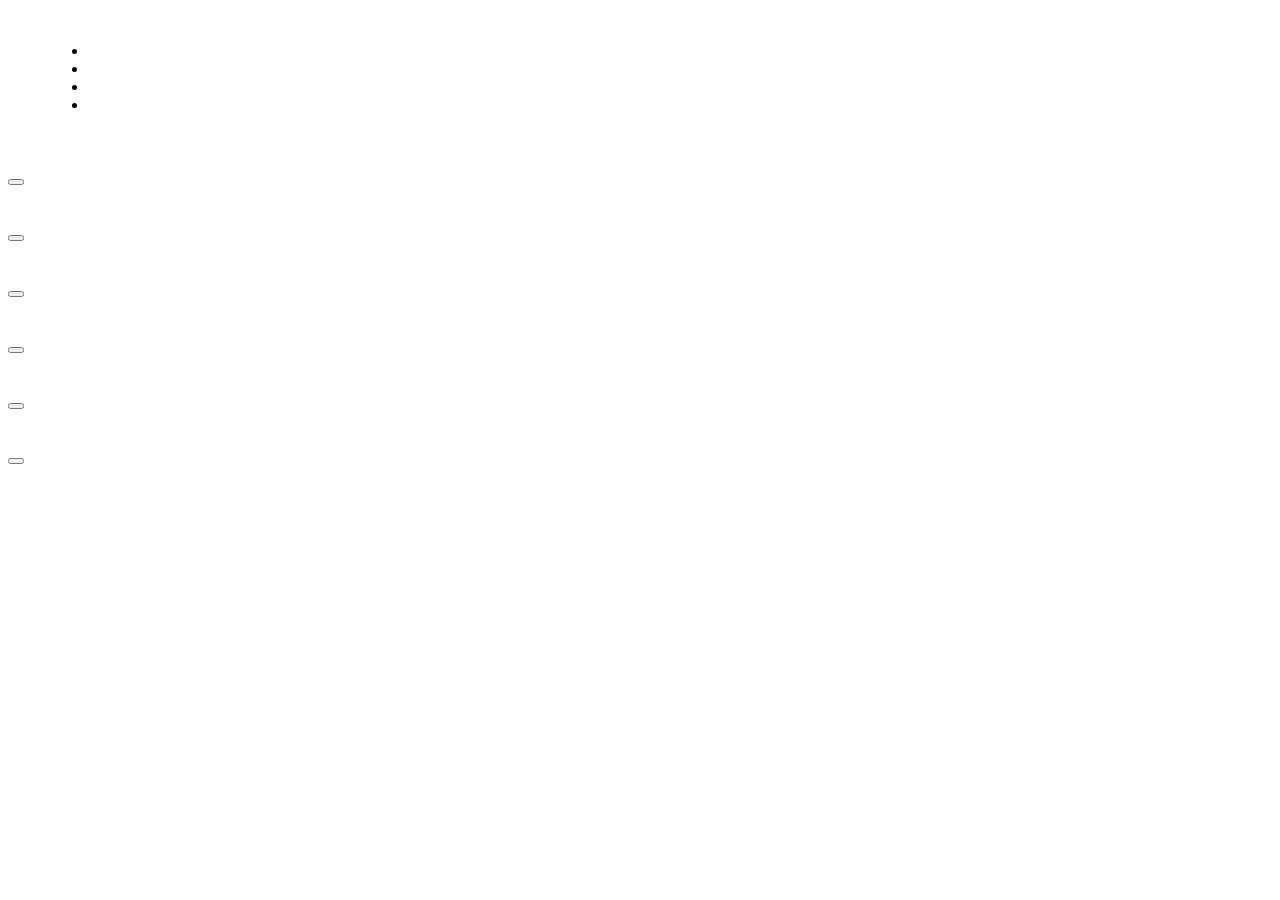
==== HTML_CSS/10-Plataforma de Cursos/index.html @ 1ef7bb81 "iniciando pagina de curso" ====
<!DOCTYPE html>
<html lang="en">
<head>
    <meta charset="UTF-8">
    <meta name="viewport" content="width=device-width, initial-scale=1.0">
    <title>Document</title>
</head>
<body>
    <header>
        
        <img src="#" alt="" class="logo">

        <menu>
            <ul>
                <li class="item_1"></li>
                <li class="item_2"></li>
                <li class="item_3"></li>
                <li class="item_4"></li>
            </ul>
        </menu>

    </header>

    <main>
        <section class="banner">

        </section>

        <section class="cards">
            <div class="card">
                <img src="" alt="">
                <h1></h1>
                <p></p>
                <p></p>
                <button></button>
            </div>
            <div class="card">
                <img src="" alt="">
                <h1></h1>
                <p></p>
                <p></p>
                <button></button>
            </div>
            <div class="card">
                <img src="" alt="">
                <h1></h1>
                <p></p>
                <p></p>
                <button></button>
            </div>
            <div class="card">
                <img src="" alt="">
                <h1></h1>
                <p></p>
                <p></p>
                <button></button>
            </div>
            <div class="card">
                <img src="" alt="">
                <h1></h1>
                <p></p>
                <p></p>
                <button></button>
            </div>
            <div class="card">
                <img src="" alt="">
                <h1></h1>
                <p></p>
                <p></p>
                <button></button>
            </div>

        </section>
        
        <section class="depoimentos">

            <div class="depoimento">
                <img src="" alt="">
                <p></p>
            </div>
            <div class="depoimento">
                <img src="" alt="">
                <p></p>
            </div>
            <div class="depoimento">
                <img src="" alt="">
                <p></p>
            </div>

        </section>

        <section class="formulario">

        </section>



    </main>

    <footer>
        
    </footer>

</body>
</html>
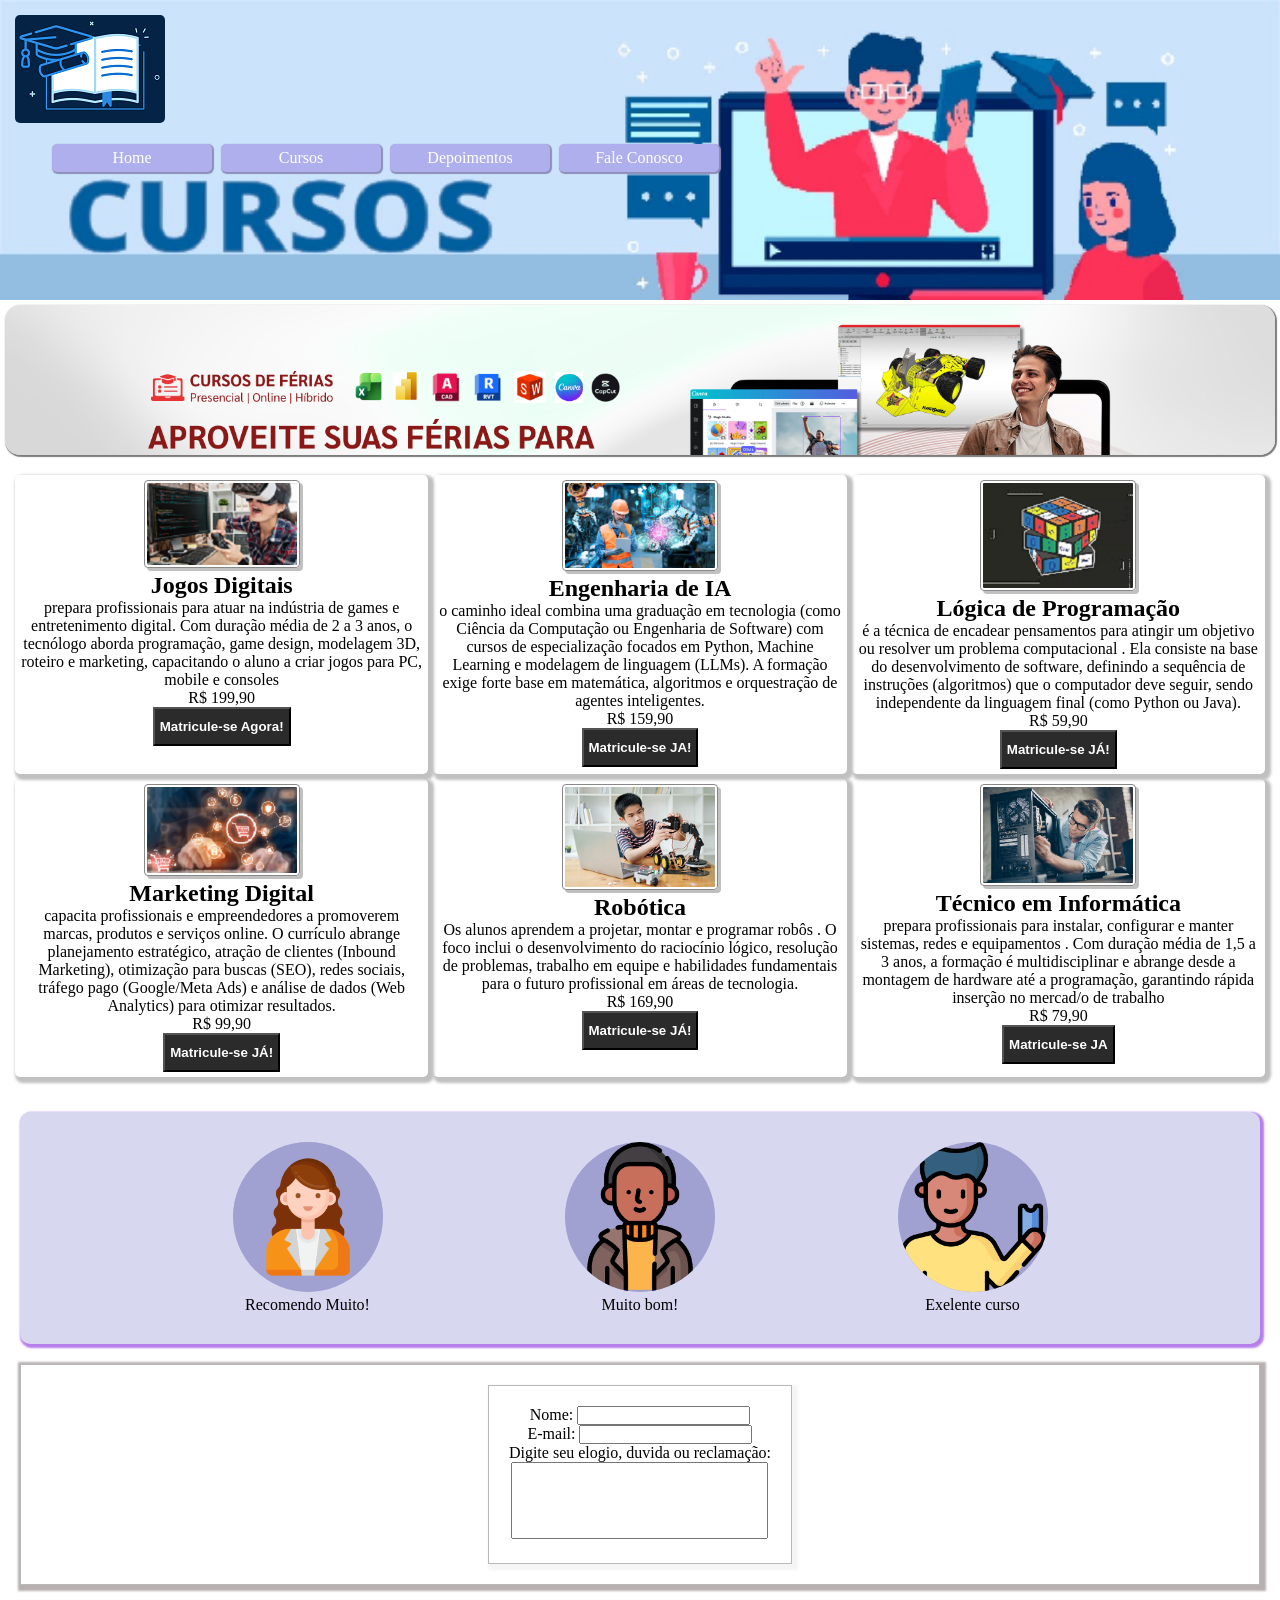
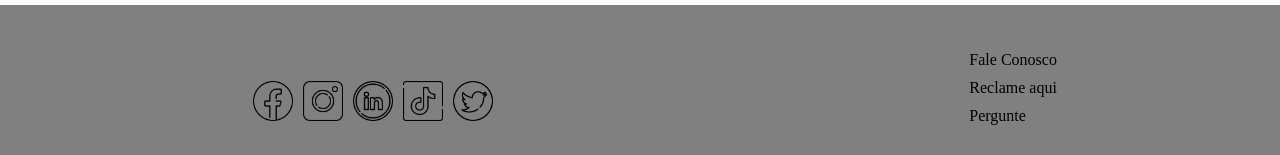
==== commit cb2f8a34: "pagina de cursos" ====
--- a/HTML_CSS/10-Plataforma de Cursos/index.html
+++ b/HTML_CSS/10-Plataforma de Cursos/index.html
@@ -3,71 +3,83 @@
 <head>
     <meta charset="UTF-8">
     <meta name="viewport" content="width=device-width, initial-scale=1.0">
+    
+    <link rel="stylesheet" href="estilos/style.css">
+    <link rel="stylesheet" href="estilos/media-query.css">
+
     <title>Document</title>
 </head>
 <body>
     <header>
         
-        <img src="#" alt="" class="logo">
+        <img src="img/logo.png" alt="Logo do curso" class="logo" class="img_logo">
+        
 
         <menu>
-            <ul>
-                <li class="item_1"></li>
-                <li class="item_2"></li>
-                <li class="item_3"></li>
-                <li class="item_4"></li>
-            </ul>
+            
+                <div class="item_1 item_menu">Home</div>
+                <div class="item_2 item_menu">Cursos</div>
+                <div class="item_3 item_menu">Depoimentos</div>
+                <div class="item_4 item_menu">Fale Conosco</div>
+            
         </menu>
 
     </header>
 
     <main>
         <section class="banner">
+            
 
         </section>
 
         <section class="cards">
             <div class="card">
-                <img src="" alt="">
-                <h1></h1>
-                <p></p>
-                <p></p>
-                <button></button>
+                <img src="img/jogos.png" alt="Jogos Digitais">
+                <h1>Jogos Digitais</h1>
+                <p>prepara profissionais para atuar na indústria de games e entretenimento digital. Com duração média de 2 a 3 anos, o tecnólogo aborda programação, game design, modelagem 3D, roteiro e marketing, capacitando o aluno a criar jogos para PC, mobile e consoles</p>
+                <p>R$ 199,90</p>
+                <button>Matricule-se Agora!</button>
             </div>
+
             <div class="card">
-                <img src="" alt="">
-                <h1></h1>
-                <p></p>
-                <p></p>
-                <button></button>
+                <img src="img/engenharia.png" alt="">
+                <h1>Engenharia de IA</h1>
+                <p>o caminho ideal combina uma graduação em tecnologia (como Ciência da Computação ou Engenharia de Software) com cursos de especialização focados em Python, Machine Learning e modelagem de linguagem (LLMs). A formação exige forte base em matemática, algoritmos e orquestração de agentes inteligentes.</p>
+                <p>R$ 159,90</p>
+                <button>Matricule-se JA!</button>
             </div>
+
             <div class="card">
-                <img src="" alt="">
-                <h1></h1>
-                <p></p>
-                <p></p>
-                <button></button>
+                <img src="img/logica.png" alt="">
+                <h1>Lógica de Programação</h1>
+                <p>é a técnica de encadear pensamentos para atingir um objetivo ou resolver um problema computacional . Ela consiste na base do desenvolvimento de software, definindo a sequência de instruções (algoritmos) que o computador deve seguir, sendo independente da linguagem final (como Python ou Java).</p>
+                <p>R$ 59,90</p>
+                <button>Matricule-se JÁ!</button>
             </div>
+
+
             <div class="card">
-                <img src="" alt="">
-                <h1></h1>
-                <p></p>
-                <p></p>
-                <button></button>
+                <img src="img/marketing.png" alt="">
+                <h1>Marketing Digital</h1>
+                <p>capacita profissionais e empreendedores a promoverem marcas, produtos e serviços online. O currículo abrange planejamento estratégico, atração de clientes (Inbound Marketing), otimização para buscas (SEO), redes sociais, tráfego pago (Google/Meta Ads) e análise de dados (Web Analytics) para otimizar resultados.</p>
+                <p>R$ 99,90</p>
+                <button>Matricule-se JÁ!</button>
             </div>
+
             <div class="card">
-                <img src="" alt="">
-                <h1></h1>
-                <p></p>
-                <p></p>
-                <button></button>
+                <img src="img/robotica.png" alt="">
+                <h1>Robótica</h1>
+                <p>Os alunos aprendem a projetar, montar e programar robôs . O foco inclui o desenvolvimento do raciocínio lógico, resolução de problemas, trabalho em equipe e habilidades fundamentais para o futuro profissional em áreas de tecnologia.</p>
+                <p>R$ 169,90</p>
+                <button>Matricule-se JÁ!</button>
             </div>
+
             <div class="card">
-                <img src="" alt="">
-                <h1></h1>
-                <p></p>
-                <p></p>
-                <button></button>
+                <img src="img/tecnico.png" alt="">
+                <h1>Técnico em Informática</h1>
+                <p>prepara profissionais para instalar, configurar e manter sistemas, redes e equipamentos . Com duração média de 1,5 a 3 anos, a formação é multidisciplinar e abrange desde a montagem de hardware até a programação, garantindo rápida inserção no mercad/o de trabalho</p>
+                <p>R$ 79,90</p>
+                <button>Matricule-se JA</button>
             </div>
 
         </section>
@@ -75,21 +87,35 @@
         <section class="depoimentos">
 
             <div class="depoimento">
-                <img src="" alt="">
-                <p></p>
+                <img src="img/pessoa_1.png" alt="">
+                <p>Recomendo Muito!</p>
             </div>
             <div class="depoimento">
-                <img src="" alt="">
-                <p></p>
+                <img src="img/pessoa_2.png" alt="">
+                <p>Muito bom!</p>
             </div>
             <div class="depoimento">
-                <img src="" alt="">
-                <p></p>
+                <img src="img/pessoa_3.png" alt="">
+                <p>Exelente curso</p>
             </div>
 
         </section>
 
         <section class="formulario">
+            <form action="">
+                <label for="nome">Nome: </label>
+                <input type="text" name="" id="">
+                <br>
+                <label for="email">E-mail: </label>
+                <input type="email" name="" id="">
+                <br>
+                <label for="desc">Digite seu elogio, duvida ou reclamação:</label>
+                <br>
+                <textarea name="" id="" rows="5" cols="30" ></textarea>
+
+
+
+            </form>
 
         </section>
 
@@ -98,7 +124,24 @@
     </main>
 
     <footer>
-        
+        <div class="redes">
+            <ul>
+                <li><a href=""><img src="img/face.png" alt=""></a></li>
+                <li><a href=""><img src="img/insta.png" alt=""></a></li>
+                <li><a href=""><img src="img/linkedin.png" alt=""></a></li>
+                <li><a href=""><img src="img/tiktok.png" alt=""></a></li>
+                <li><a href=""><img src="img/twitter.png" alt=""></a></li>
+            </ul>
+        </div>
+        <div class="contato">
+            <ul>
+                <li>Fale Conosco</li>
+                <li>Reclame aqui</li>
+                <li>Pergunte</li>
+                
+
+            </ul>
+        </div>
     </footer>
 
 </body>
--- a/HTML_CSS/10-Plataforma de Cursos/estilos/style.css
+++ b/HTML_CSS/10-Plataforma de Cursos/estilos/style.css
@@ -0,0 +1,226 @@
+@charset "UTF-8";
+
+*{
+    margin: 0;
+    padding: 0;
+}
+
+/* Estilizando o HEADER */
+
+header{
+    background: url("../img/banner_pequeno.png");
+    background-repeat: no-repeat;
+    background-size: auto;
+    height: 300px;
+    display: block;
+    margin-bottom: 5px;
+
+}
+
+/* Estilizando a imagem */
+
+header >img{
+    margin: 15px;
+    border-radius: 5px;
+}
+
+
+/* Estilizando o menu */
+
+menu{
+    
+    margin-left: 50px;
+    display: flex;
+    flex-flow: column nowrap;
+    justify-content: start;
+    align-content: center;
+    align-items: center;
+    gap: 5px;
+    
+
+}
+.item_menu{
+    background-color: rgb(175, 175, 238);
+    padding: 5px;
+    margin: 2px;
+    width: 150px;
+    text-align: center;
+    box-shadow: 1px 1px 1px 1px rgb(141, 141, 185);
+    color: white;
+    text-align: center;
+    border-radius: 5px ;
+
+}
+
+.item_menu:hover{
+    background-color: blue;
+    box-shadow: 1px 1px 1px 1px rgb(44, 44, 78);
+}
+
+/*------ Estilizando o MAIN ------*/
+
+/* Estilizando o banner */
+
+.banner{
+    
+    height: 150px;
+    background-image: url(../img/banner_entrada.png);
+    background-size: 100%;
+    background-repeat: no-repeat;
+    border-radius: 15px;
+    box-shadow: 1px 1px 1px 1px rgb(124, 124, 124);
+    
+    margin: 5px;
+
+}
+
+/* Estilizando os CARDS */
+
+.cards{
+    display: block;
+    flex-flow: row wrap;
+    align-items: center;
+    justify-content: space-evenly;
+    gap: 5px;
+    padding: 15px;
+}
+
+
+.card{
+    padding: 5px;
+    box-shadow: 3px 3px 3px 3px rgb(192, 192, 192);
+    border-radius: 5px;
+    flex-grow: 1;
+    text-align: center;
+    
+
+}
+
+.card > img{
+    width: 150px;
+    margin: auto;
+    border-radius: 4px;
+    border: 1px solid rgb(136, 136, 136);
+    box-shadow: 3px 3px rgb(192, 192, 192);
+    padding: 2px;
+}
+
+.card:hover{
+    background-color: rgb(216, 216, 255);
+}
+.card > img:hover{
+    width: 160px;
+}
+
+button{
+    padding: 10px 5px;
+    color: white;
+    background-color: rgb(43, 43, 43);
+    font-weight: bolder;
+
+}
+
+button:hover{
+    padding: 15px 10px;
+    background-color: rgb(8, 216, 8);
+}
+
+
+/* SECÇÃO DE DEPOIMENTOS */
+
+.depoimentos{
+    display: flex;
+    padding: 30px;
+    margin: 20px;
+    box-shadow: 2px 2px 2px 2px rgb(182, 126, 235);
+    border-radius: 10px;
+    flex-flow: column wrap;
+    justify-content: space-evenly;
+    background-color: rgb(215, 215, 240);
+
+}
+
+
+.depoimento{
+    text-align: center;
+}
+
+.depoimento >img{
+    border-radius: 360px ;
+    background-color: rgb(160, 160, 209);
+    width: 150px;
+}
+
+.depoimento > img:hover{
+    width: 200px;
+}
+
+
+
+/* Estilizando FORMULÁRIO */
+
+.formulario{
+    /* width: 90%; */
+    margin: auto;
+    margin: 20px;
+    border: 1px solid rgba(0, 0, 0, 0.274);
+    box-shadow: 2px 2px 2px 4px rgb(184, 176, 176);
+    display: flex;
+    align-content: center;
+    justify-content: center;
+}
+
+form{
+    margin: 20px;
+    padding: 20px;
+    border: 1px solid rgba(0, 0, 0, 0.274);
+    box-shadow: 3px 3px 3px 3px whitesmoke;
+    text-align: center;
+    
+}
+
+textarea{
+    resize: none;
+}
+
+
+/* Estilizando o FOOTER */
+
+footer{
+
+    height: 150px;
+    background-color: gray;
+    display: flex;
+    align-items: end;
+    justify-content: space-around;
+
+}
+
+
+ul{
+    display: flex;
+    flex-flow: row nowrap;
+    align-content: end;
+    margin: 0 0 30px 30px;
+    gap: 10px;
+}
+
+
+li{
+    list-style-type: none;
+}
+a img{
+    width: 40px;
+    color: aliceblue;
+    
+}
+
+.contato{
+}
+
+.contato > ul{
+    display: flex;
+    flex-flow: column nowrap;
+    justify-content: end;
+    
+}
--- a/HTML_CSS/10-Plataforma de Cursos/estilos/media-query.css
+++ b/HTML_CSS/10-Plataforma de Cursos/estilos/media-query.css
@@ -0,0 +1,90 @@
+@charset "UTF-8";
+
+@media screen and (min-width: 576px) /*and (max-width: 992px) */ {
+
+    /* Estilizando o HEADER */
+
+    header {
+        background: url("../img/banner_grande_1.png");
+        background-repeat: no-repeat;
+        background-size: 100%;
+    }
+
+    /* Estilizando o menu */
+
+    menu {
+        flex-flow: row nowrap;
+        justify-content: start;
+        align-content: end;
+        align-items: end;
+    }
+
+      /* Estilizando o menu */
+
+    .cards{
+        display: flex;
+        flex-flow: row wrap;
+        justify-content: space-evenly;
+        align-items: stretch;
+        align-content: stretch;
+        
+    }
+
+    .card{
+        width: 400px;
+        flex-grow: 1;
+    }
+
+    /* SECÇÃO DE DEPOIMENTOS */
+
+.depoimentos{
+    display: flex;
+    padding: 30px;
+    margin: 20px;
+    box-shadow: 2px 2px 2px 2px rgb(182, 126, 235);
+    border-radius: 10px;
+    flex-flow: row nowrap;
+    justify-content: space-evenly;
+    background-color: rgb(215, 215, 240);
+
+}
+
+
+
+}
+
+
+
+
+
+
+
+ @media screen and (min-width: 1993px)  { */
+   
+    /* Estilizando o HEADER */
+
+    header {
+        background: url("../img/banner_grande_1.png");
+        background-repeat: no-repeat;
+        background-size: 100%;
+    }
+
+     /* Estilizando o menu */
+
+    menu {
+        
+        flex-flow: row nowrap;
+        justify-content: start;
+        align-content: end;
+        align-items: end;
+    }
+    
+    /* Estilizando o menu */
+
+    .cards{
+        display: flex;
+        flex-flow: row nowrap;
+        
+    }
+
+}
